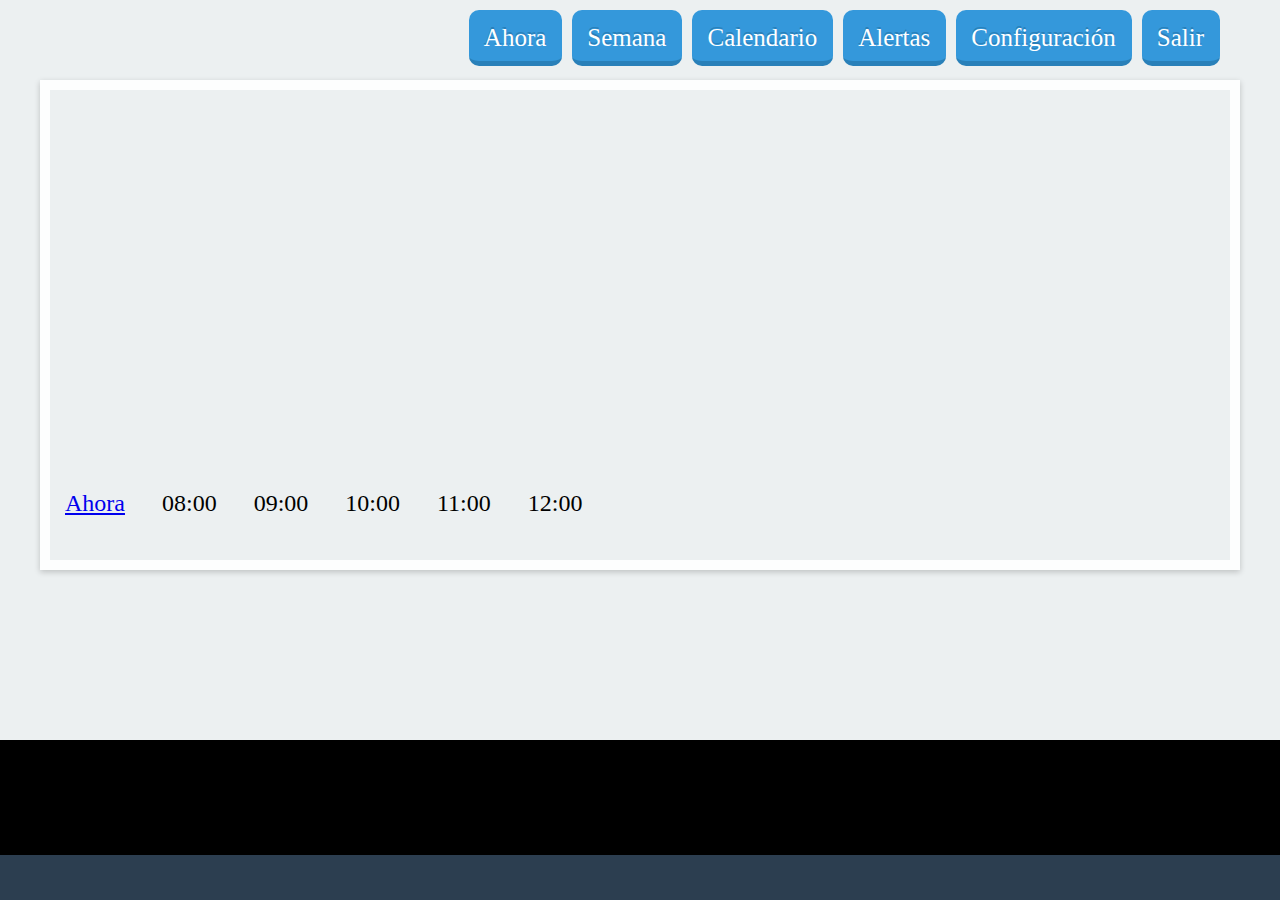
==== index.html @ 86db6614 "HTML Actividad" ====
<!DOCTYPE html>
<html>
	<head>
		<meta http-equiv="Content-Type" content="text/html; charset=utf-8">
		<title>Ejercicio1</title>

		<!-- TODO : Common API -->
		<script type="text/javascript" language="javascript" src="$MANAGER_WIDGET/Common/API/Widget.js"></script>
		<script type="text/javascript" language="javascript" src="$MANAGER_WIDGET/Common/API/TVKeyValue.js"></script>

		<!-- TODO : Javascript code -->
		<script language="javascript" type="text/javascript" src="app/javascript/Main.js"></script>
		<script language="javascript" type="text/javascript" src="app/javascript/userList.js"></script>
		<script language="javascript" type="text/javascript" src="app/javascript/importedJSON.js"></script>

		<!-- TODO : Style sheets code -->
		<link rel="stylesheet" href="app/stylesheets/Main.css" type="text/css">

		<!-- TODO: Plugins -->

	</head>

	<body onload="Main.onLoad();" onunload="Main.onUnload();" >

		<!-- Dummy anchor as focus for key events -->
		<a href="javascript:void(0);" id="anchor" onkeydown="Main.keyDown();"></a>

		<!-- TODO: your code here -->
		
		<div id="header">
			<div id="nav">
				<ul>
					<li class="boton animate">Ahora</li>
					<li class="boton animate">Semana</li>
					<li class="boton animate">Calendario</li>
					<li class="boton animate">Alertas</li>
					<li class="boton animate">Configuración</li>
					<li class="boton animate">Salir</li>
				</ul> 
			</div>
			
			<div id="perfil"></div>
			
		</div>
		
		<div id="content">
		
			<div id="info">
				<div id="tituloActividad"></div>
				<div id="iconoActividad"></div>
				<div id="descripcionActividad"></div>
				<div id="horaActividad"></div>			
			</div>
				
			<div id="hours">
				<ul>
					<li><a href="#">Ahora<i class="mañana"></i></a></li>
					<li>08:00</li>
					<li>09:00</li>
					<li>10:00</li>
					<li>11:00</li>
					<li>12:00</li>
				</ul> 
			</div>
			
		</div>
			
		
		<div id="advertisement"></div>
		<div id="footer"></div>

		<object id="pluginNnavi" classid="clsid:SAMSUNG-INFOLINK-NNAVI"></object>
		<object id="pluginAudio" classid="clsid:SAMSUNG-INFOLINK-AUDIO"></object>
	</body>
</html>
---- app/stylesheets/Main.css ----
* {
	padding: 0;
	margin: 0;
	border: 0;
}

/* Layout */
body {
	width: 1280px;
	height: 720px;
	background-color: #ECF0F1;
	font-size: 24px;
}

#header {
	width: 1280px;
	height: 80px;
	/*background-color: #6DACEA;
    background-image: linear-gradient(#8ED0FA, #4E95DC);
    border: 1px solid #3178C0;
    color: #0C4FA3;
    text-shadow: 0 1px rgba(255, 255, 255, 0.2);*/
	
}

#nav {
	float:right;
	height: 80px;
	margin: 10px 50px 0 0;
}

#nav ul {
list-style-type: none;
/*margin: 0px;
padding: 0px;
border-left-width: 1px;
border-left-style: solid;
border-left-color: #3178C0;*/
}

#nav ul li, #hours ul li {
    
    display: inline;
    text-align: center;
	padding: 14px 16px 9px 15px;
	/*border-right-width: 1px;
	border-right-style: solid;
	border-right-color: #3178C0;
	font-weight: bold;*/
}

.boton {
    position: relative;
	padding: 10px 40px;
  	margin: 0px 10px 10px 0px;
  	float: left;
	border-radius: 10px;
	font-family: 'Pacifico', cursive;
	font-size: 25px;
	color: #FFF;
	text-decoration: none;
	position: relative;
	background-color: #3498DB;
	border-bottom: 5px solid #2980B9;
	text-shadow: 0px -2px #2980B9;
}

.boton:hover {
	background-color: #FBB160;
	border-bottom: 5px solid #FFA544;
	text-shadow: 0px -2px #FFA544;
}

.boton:ACTIVE {
    top: 5px;
    border-bottom: 0px solid;
}

.animate
{
	transition: all 0.1s;
	-webkit-transition: all 0.1s;
}

#perfil{
	background: url("../../Imagenes/shadow.png") no-repeat scroll center top rgba(0, 0, 0, 0);
	display:block;
	float:right;
	height: 80px;
	with: 80px;	
}

#content {
	width: 1180px;
	height: 470px;
	border: 10px solid rgba(255, 255, 255, 0.9);
    box-shadow: 0 2px 6px rgba(0, 0, 0, 0.2);
    margin: 0px auto;
    position: relative;
   
}

#info {
	width: 1180px;
	height: 400px;
	
	

}

#hours {
	background-color: 56D0F0;
	width: 1180px;
	height: 90px;
	float: left;
	display: block;

}

.mañana {
	background: url("../../Imagenes/Mag1cwind0w-O-Sunny-Day-Osd-sun.ico") no-repeat scroll center top;
	
}

#advertisement {
	width: 1280px;
	height: 115px;
	bottom:45px;
	position: absolute;
	background-color: #000;
}

#footer {
	bottom:0;
	position: absolute;
	width: 1280px;
	height: 45px;
	background-color: #2C3E50;
}
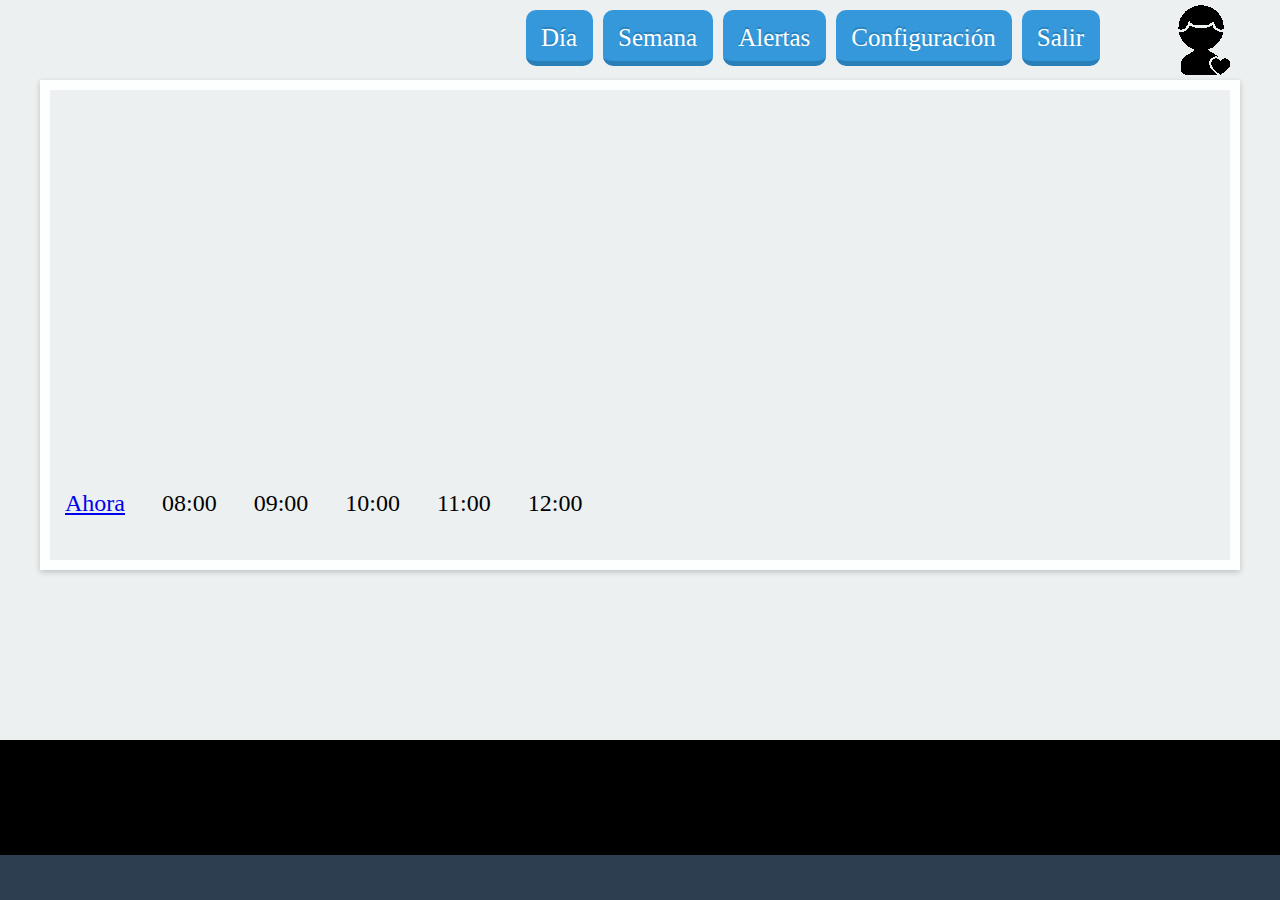
==== commit 5d227e3b: "CSS Actividad" ====
--- a/index.html
+++ b/index.html
@@ -28,18 +28,20 @@
 		<!-- TODO: your code here -->
 		
 		<div id="header">
+			
+			<div id="perfil"></div>
+			
 			<div id="nav">
 				<ul>
-					<li class="boton animate">Ahora</li>
+					<li class="boton animate">Día</li>
 					<li class="boton animate">Semana</li>
-					<li class="boton animate">Calendario</li>
 					<li class="boton animate">Alertas</li>
 					<li class="boton animate">Configuración</li>
 					<li class="boton animate">Salir</li>
 				</ul> 
 			</div>
 			
-			<div id="perfil"></div>
+			
 			
 		</div>
 		
--- a/app/stylesheets/Main.css
+++ b/app/stylesheets/Main.css
@@ -83,11 +83,12 @@
 }
 
 #perfil{
-	background: url("../../Imagenes/shadow.png") no-repeat scroll center top rgba(0, 0, 0, 0);
+	background: url("../../Imagenes/perfil.png") no-repeat scroll center top rgba(0, 0, 0, 0);
 	display:block;
 	float:right;
 	height: 80px;
-	with: 80px;	
+	width: 80px;	
+	margin-right: 40px;
 }
 
 #content {
@@ -103,8 +104,35 @@
 #info {
 	width: 1180px;
 	height: 400px;
-	
-	
+
+}
+
+#tituloActividad {
+	width: 590px;
+	height: 50px;	
+	float: left;
+
+}
+
+#iconoActividad {
+	width: 590px;
+	height: 260px;	
+	float: left;
+	clear: both;
+
+}
+
+#descripcionActividad {
+	width: 590px;
+	height: 200px;	
+	float: right;
+
+}
+
+#horaActividad {
+	width: 590px;
+	height: 110px;	
+	float: right;
 
 }
 
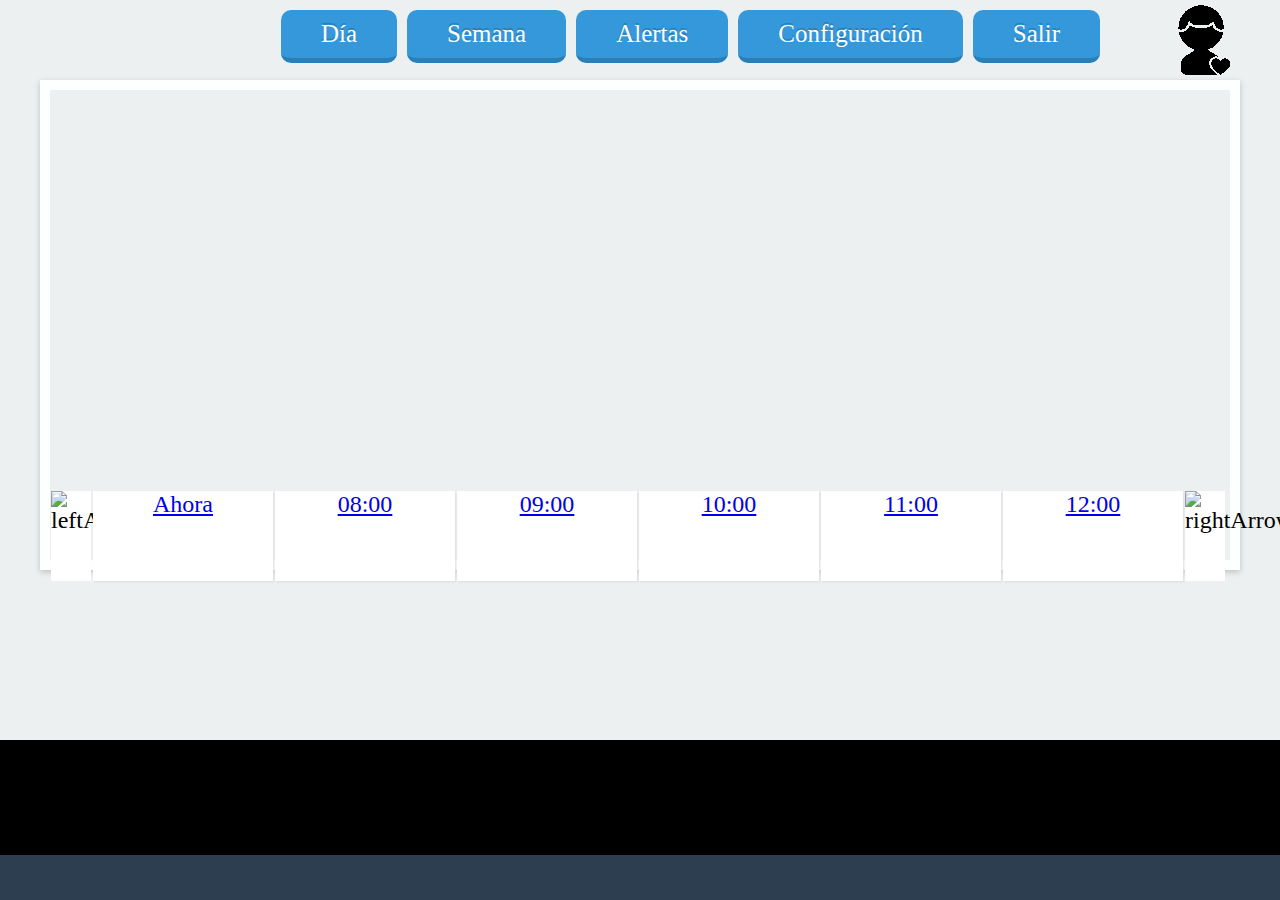
==== commit d6ffd50b: "menú inferior" ====
--- a/index.html
+++ b/index.html
@@ -56,12 +56,14 @@
 				
 			<div id="hours">
 				<ul>
+					<li id="leftArrow" class="arrows"><img src="" alt="leftArrow"/></li>
 					<li><a href="#">Ahora<i class="mañana"></i></a></li>
-					<li>08:00</li>
-					<li>09:00</li>
-					<li>10:00</li>
-					<li>11:00</li>
-					<li>12:00</li>
+					<li><a href="#">08:00</a></li>
+					<li><a href="#">09:00</a></li>
+					<li><a href="#">10:00</a></li>
+					<li><a href="#">11:00</a></li>
+					<li><a href="#">12:00</a></li>
+					<li id="rightArrow" class="arrows"><img src="images/movie_btn_icon_stop_n.png" alt="rightArrow"/></li>
 				</ul> 
 			</div>
 			
--- a/app/stylesheets/Main.css
+++ b/app/stylesheets/Main.css
@@ -42,8 +42,8 @@
     
     display: inline;
     text-align: center;
-	padding: 14px 16px 9px 15px;
-	/*border-right-width: 1px;
+	/*padding: 14px 16px 9px 15px;
+	border-right-width: 1px;
 	border-right-style: solid;
 	border-right-color: #3178C0;
 	font-weight: bold;*/
@@ -145,8 +145,31 @@
 
 }
 
-.mañana {
-	background: url("../../Imagenes/Mag1cwind0w-O-Sunny-Day-Osd-sun.ico") no-repeat scroll center top;
+#hours li{
+	background-color: #FFF;
+	width: 180px;
+	height: 90px;
+	float: left;
+	margin:1px;
+
+}
+
+#hours li a{
+	box-shadow: 1px 1px 2px #DDDDDD;
+    display: block;
+    height: 100%;
+    overflow: hidden;
+    position: relative;
+    text-align: center;
+    width: 100%;
+}
+
+#hours .arrows {
+	background-color: #FFF;
+	width: 40px;
+	height: 90px;
+	float: left;
+	margin:1px;
 	
 }
 
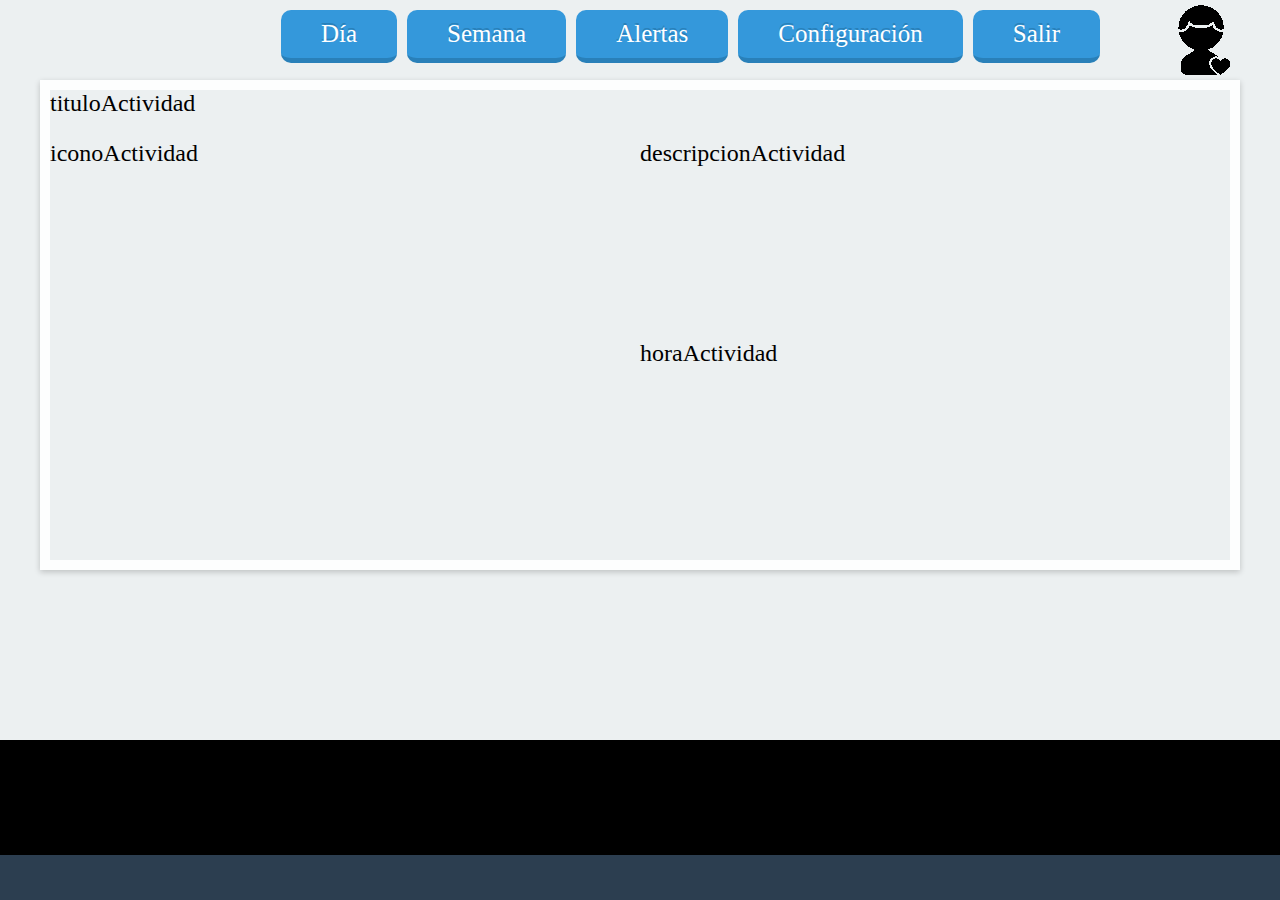
==== commit e861e835: "primera pantalla (Dia)" ====
--- a/index.html
+++ b/index.html
@@ -48,24 +48,13 @@
 		<div id="content">
 		
 			<div id="info">
-				<div id="tituloActividad"></div>
-				<div id="iconoActividad"></div>
-				<div id="descripcionActividad"></div>
-				<div id="horaActividad"></div>			
+				<div id="tituloActividad">tituloActividad</div>
+				<div id="iconoActividad">iconoActividad</div>
+				<div id="descripcionActividad">descripcionActividad</div>
+				<div id="horaActividad">horaActividad</div>			
 			</div>
 				
-			<div id="hours">
-				<ul>
-					<li id="leftArrow" class="arrows"><img src="" alt="leftArrow"/></li>
-					<li><a href="#">Ahora<i class="mañana"></i></a></li>
-					<li><a href="#">08:00</a></li>
-					<li><a href="#">09:00</a></li>
-					<li><a href="#">10:00</a></li>
-					<li><a href="#">11:00</a></li>
-					<li><a href="#">12:00</a></li>
-					<li id="rightArrow" class="arrows"><img src="images/movie_btn_icon_stop_n.png" alt="rightArrow"/></li>
-				</ul> 
-			</div>
+			<div id="hours"></div>
 			
 		</div>
 			
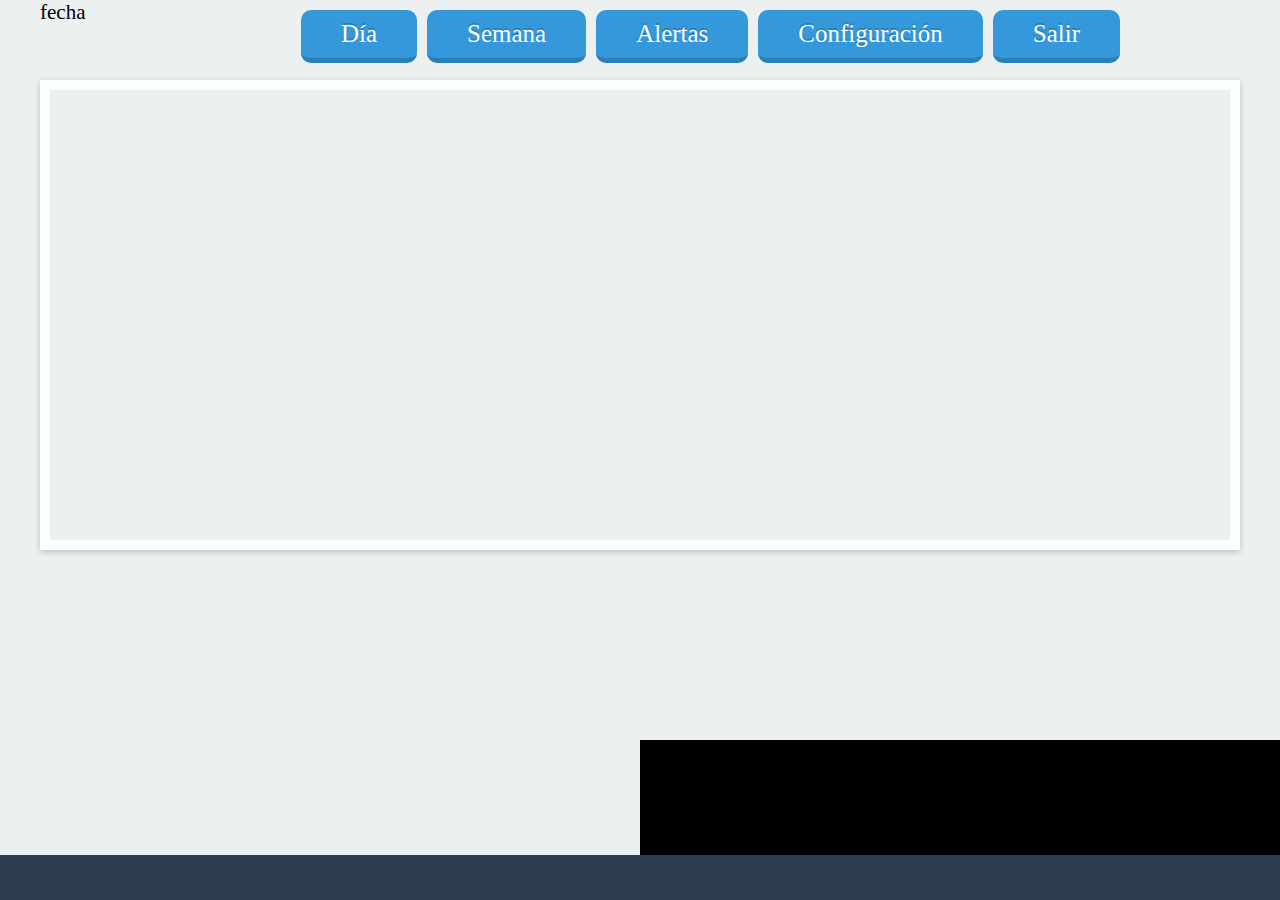
==== commit ce6c9614: "Poniendo cada cosa en su sitio" ====
--- a/index.html
+++ b/index.html
@@ -1,68 +1,68 @@
 <!DOCTYPE html>
 <html>
-	<head>
-		<meta http-equiv="Content-Type" content="text/html; charset=utf-8">
-		<title>Ejercicio1</title>
+<head>
+<meta http-equiv="Content-Type" content="text/html; charset=utf-8">
+<title>Ejercicio1</title>
 
-		<!-- TODO : Common API -->
-		<script type="text/javascript" language="javascript" src="$MANAGER_WIDGET/Common/API/Widget.js"></script>
-		<script type="text/javascript" language="javascript" src="$MANAGER_WIDGET/Common/API/TVKeyValue.js"></script>
+<!-- TODO : Common API -->
+<script type="text/javascript" language="javascript"
+	src="$MANAGER_WIDGET/Common/API/Widget.js"></script>
+<script type="text/javascript" language="javascript"
+	src="$MANAGER_WIDGET/Common/API/TVKeyValue.js"></script>
 
-		<!-- TODO : Javascript code -->
-		<script language="javascript" type="text/javascript" src="app/javascript/Main.js"></script>
-		<script language="javascript" type="text/javascript" src="app/javascript/userList.js"></script>
-		<script language="javascript" type="text/javascript" src="app/javascript/importedJSON.js"></script>
+<!-- TODO : Javascript code -->
+<script language="javascript" type="text/javascript"
+	src="app/javascript/Main.js"></script>
+<script language="javascript" type="text/javascript"
+	src="app/javascript/userList.js"></script>
+<script language="javascript" type="text/javascript"
+	src="app/javascript/importedJSON.js"></script>
 
-		<!-- TODO : Style sheets code -->
-		<link rel="stylesheet" href="app/stylesheets/Main.css" type="text/css">
+<!-- TODO : Style sheets code -->
+<link rel="stylesheet" href="app/stylesheets/Main.css" type="text/css">
 
-		<!-- TODO: Plugins -->
+<!-- TODO: Plugins -->
 
-	</head>
+</head>
 
-	<body onload="Main.onLoad();" onunload="Main.onUnload();" >
+<body onload="Main.onLoad();" onunload="Main.onUnload();">
 
-		<!-- Dummy anchor as focus for key events -->
-		<a href="javascript:void(0);" id="anchor" onkeydown="Main.keyDown();"></a>
+	<!-- Dummy anchor as focus for key events -->
+	<a href="javascript:void(0);" id="anchor" onkeydown="Main.keyDown();"></a>
 
-		<!-- TODO: your code here -->
-		
-		<div id="header">
-			
-			<div id="perfil"></div>
-			
-			<div id="nav">
-				<ul>
-					<li class="boton animate">Día</li>
-					<li class="boton animate">Semana</li>
-					<li class="boton animate">Alertas</li>
-					<li class="boton animate">Configuración</li>
-					<li class="boton animate">Salir</li>
-				</ul> 
-			</div>
-			
-			
-			
+	<!-- TODO: your code here -->
+
+	<div id="header">
+
+		<div id="perfil"></div>
+
+		<div id="nav">
+			<ul>
+				<li class="boton animate">Día</li>
+				<li class="boton animate">Semana</li>
+				<li class="boton animate">Alertas</li>
+				<li class="boton animate">Configuración</li>
+				<li class="boton animate">Salir</li>
+			</ul>
 		</div>
-		
-		<div id="content">
-		
-			<div id="info">
-				<div id="tituloActividad">tituloActividad</div>
-				<div id="iconoActividad">iconoActividad</div>
-				<div id="descripcionActividad">descripcionActividad</div>
-				<div id="horaActividad">horaActividad</div>			
-			</div>
-				
-			<div id="hours"></div>
-			
-		</div>
-			
-		
-		<div id="advertisement"></div>
-		<div id="footer"></div>
 
-		<object id="pluginNnavi" classid="clsid:SAMSUNG-INFOLINK-NNAVI"></object>
-		<object id="pluginAudio" classid="clsid:SAMSUNG-INFOLINK-AUDIO"></object>
-	</body>
+		<div id="fecha">fecha</div>
+
+	</div>
+
+	<div id="content">
+
+		<div id="info"></div>
+
+		<div id="hours"></div>
+
+	</div>
+
+
+	<div id="advertisement"></div>
+	<div id="footer"></div>
+
+	<object id="pluginNnavi" classid="clsid:SAMSUNG-INFOLINK-NNAVI"></object>
+	<object id="pluginAudio" classid="clsid:SAMSUNG-INFOLINK-AUDIO"></object>
+</body>
 </html>--- a/app/stylesheets/Main.css
+++ b/app/stylesheets/Main.css
@@ -9,7 +9,7 @@
 	width: 1280px;
 	height: 720px;
 	background-color: #ECF0F1;
-	font-size: 24px;
+	font-size: 21px;
 }
 
 #header {
@@ -26,7 +26,7 @@
 #nav {
 	float:right;
 	height: 80px;
-	margin: 10px 50px 0 0;
+	margin: 10px 30px 0 0;
 }
 
 #nav ul {
@@ -83,7 +83,7 @@
 }
 
 #perfil{
-	background: url("../../Imagenes/perfil.png") no-repeat scroll center top rgba(0, 0, 0, 0);
+	/*background: url("../../Imagenes/perfil.png") no-repeat scroll center top rgba(0, 0, 0, 0);*/
 	display:block;
 	float:right;
 	height: 80px;
@@ -91,9 +91,26 @@
 	margin-right: 40px;
 }
 
+.image-perfil {
+	width: 50px;
+	height: 50px;
+	margin-top: 6px;
+}
+
+#name {
+	height: 20px;
+    width: 100%;
+}
+
+#fecha {
+	width: 200px;
+	height: 80px;
+	margin-left: 40px;
+}
+
 #content {
 	width: 1180px;
-	height: 470px;
+	height: 450px;
 	border: 10px solid rgba(255, 255, 255, 0.9);
     box-shadow: 0 2px 6px rgba(0, 0, 0, 0.2);
     margin: 0px auto;
@@ -103,7 +120,7 @@
 
 #info {
 	width: 1180px;
-	height: 400px;
+	height: 360px;
 
 }
 
@@ -146,12 +163,25 @@
 }
 
 #hours li{
-	background-color: #FFF;
-	width: 180px;
+	background-color: #3498DB;
+	width: 154px;
 	height: 90px;
 	float: left;
 	margin:1px;
 
+}
+
+#hours li:hover {
+    background-color: #FFF;
+    transform: scale(1.1);
+    z-index: 999;
+    border: 2px solid #FBB160;
+    box-shadow: 0 0 5px #FBB160;
+}
+
+#hours li:focus {
+    border: 2px solid #FBB160;
+    box-shadow: 0 0 5px #FBB160;
 }
 
 #hours li a{
@@ -165,7 +195,7 @@
 }
 
 #hours .arrows {
-	background-color: #FFF;
+	background-color: #3498DB;
 	width: 40px;
 	height: 90px;
 	float: left;
@@ -173,10 +203,53 @@
 	
 }
 
+#hours a.hour_next, #hours a.hour_prev {
+    background-image: url("../../Imagenes/arrows.png");
+    display: block;
+    height: 67px;
+    margin-top: -16px;
+    position: absolute;
+    bottom: 10px;
+    width: 32px;
+    z-index: 60;
+}
+
+#hours a.hour_next {
+    background-position: 0 0;
+    right: -7px;
+}
+#hours a.hour_prev {
+    background-position: 0 100%;
+    left: -7px;
+}
+#hours a.hour_next:hover {
+    background-position: 100% 0;
+}
+#hours a.hour_prev:hover {
+    background-position: 100% 100%;
+}
+
+.hour-icon {
+    background-color: rgba(0, 0, 0, 0);
+    background-position: left top;
+    background-repeat: no-repeat;
+    height: 50px;
+    left: 50px;
+    position: absolute;
+    top: 30px;
+    width: 80px;
+}
+
+.hour-icon-mañana {
+    background-image: url("../../Imagenes/amanecer.png");
+    background-size: 60px auto;
+}
+
 #advertisement {
-	width: 1280px;
+	width: 640px;
 	height: 115px;
 	bottom:45px;
+	right:0;
 	position: absolute;
 	background-color: #000;
 }
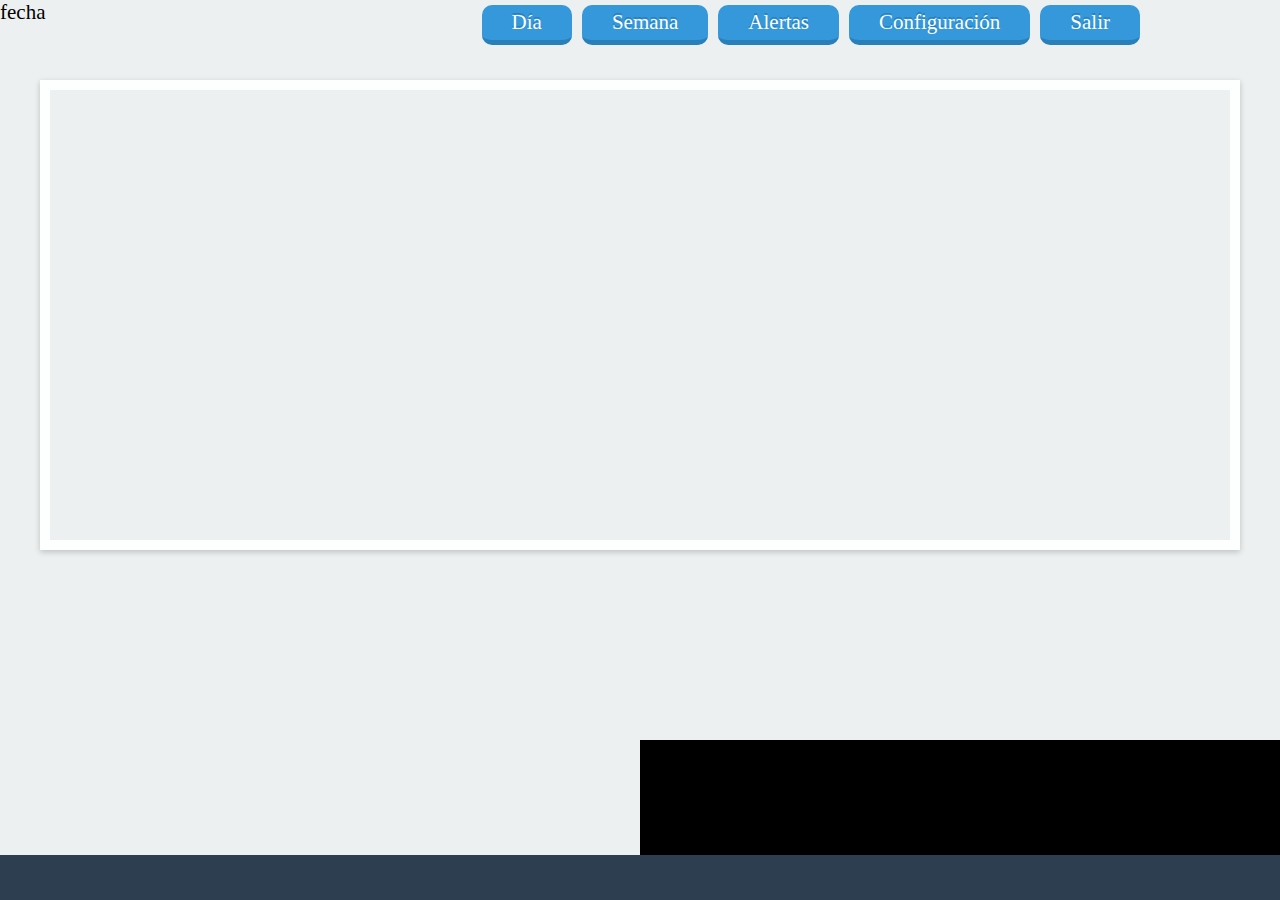
==== commit c76cc364: "Entrega de la semana pasada" ====
--- a/index.html
+++ b/index.html
@@ -32,37 +32,41 @@
 
 	<!-- TODO: your code here -->
 
-	<div id="header">
+	<div id="allContent">
 
-		<div id="perfil"></div>
+		<div id="header">
 
-		<div id="nav">
-			<ul>
-				<li class="boton animate">Día</li>
-				<li class="boton animate">Semana</li>
-				<li class="boton animate">Alertas</li>
-				<li class="boton animate">Configuración</li>
-				<li class="boton animate">Salir</li>
-			</ul>
+			<div id="perfil"></div>
+
+			<div id="nav">
+				<ul>
+					<li class="boton animate">Día</li>
+					<li class="boton animate">Semana</li>
+					<li class="boton animate">Alertas</li>
+					<li class="boton animate">Configuración</li>
+					<li class="boton animate">Salir</li>
+				</ul>
+			</div>
+
+			<div id="fecha">fecha</div>
+
 		</div>
 
-		<div id="fecha">fecha</div>
+		<div id="content">
 
-	</div>
+			<div id="info"></div>
 
-	<div id="content">
+			<div id="hours"></div>
 
-		<div id="info"></div>
-
-		<div id="hours"></div>
-
-	</div>
+		</div>
 
 
-	<div id="advertisement"></div>
-	<div id="footer"></div>
-
+		<div id="advertisement"></div>
+		<div id="footer"></div>
+	</div>
 	<object id="pluginNnavi" classid="clsid:SAMSUNG-INFOLINK-NNAVI"></object>
 	<object id="pluginAudio" classid="clsid:SAMSUNG-INFOLINK-AUDIO"></object>
+
+
 </body>
 </html>--- a/app/stylesheets/Main.css
+++ b/app/stylesheets/Main.css
@@ -10,6 +10,7 @@
 	height: 720px;
 	background-color: #ECF0F1;
 	font-size: 21px;
+	font-family: 'Pacifico', cursive;
 }
 
 #header {
@@ -26,7 +27,7 @@
 #nav {
 	float:right;
 	height: 80px;
-	margin: 10px 30px 0 0;
+	margin: 5px 10px 0 0;
 }
 
 #nav ul {
@@ -38,7 +39,7 @@
 border-left-color: #3178C0;*/
 }
 
-#nav ul li, #hours ul li {
+#nav ul li, #hours ul li, #week ul li {
     
     display: inline;
     text-align: center;
@@ -51,12 +52,12 @@
 
 .boton {
     position: relative;
-	padding: 10px 40px;
+	padding: 5px 30px;
   	margin: 0px 10px 10px 0px;
   	float: left;
 	border-radius: 10px;
 	font-family: 'Pacifico', cursive;
-	font-size: 25px;
+	/*font-size: 25px;*/
 	color: #FFF;
 	text-decoration: none;
 	position: relative;
@@ -65,6 +66,14 @@
 	text-shadow: 0px -2px #2980B9;
 }
 
+.boton:before {
+    display: block;
+    height: 22px;
+    line-height: 0;
+    margin: 0 auto 6px;
+    width: 32px;
+}
+
 .boton:hover {
 	background-color: #FBB160;
 	border-bottom: 5px solid #FFA544;
@@ -81,6 +90,43 @@
 	transition: all 0.1s;
 	-webkit-transition: all 0.1s;
 }
+
+.sti-icon {
+    background-color: rgba(0, 0, 0, 0);
+    background-position: left top;
+    background-repeat: no-repeat;
+    height: 32px;
+    left: 10px;
+    position: absolute;
+    top: 8px;
+    width: 32px;
+}
+
+#botonExit:before {
+    content: url("../../Imagenes/leftturnarrow32_w.png");
+}
+
+#botonAlerts:before {
+    content: url("../../Imagenes/warning_32_w.png");
+}
+
+#botonDay:before {
+    content: url("../../Imagenes/clock_32_w.png");
+}
+
+#botonSettings:before {
+    content: url("../../Imagenes/gear32_w.png");
+}
+
+#botonGames:before {
+    content: url("../../Imagenes/addons32_w.png");
+}
+
+#botonWeek:before {
+    content: url("../../Imagenes/calendar_32_w.png");
+}
+
+
 
 #perfil{
 	/*background: url("../../Imagenes/perfil.png") no-repeat scroll center top rgba(0, 0, 0, 0);*/
@@ -100,12 +146,14 @@
 #name {
 	height: 20px;
     width: 100%;
-}
-
-#fecha {
-	width: 200px;
-	height: 80px;
+    margin-top: -10px;
+}
+
+#fechaActual, #horaActual {
+	width: 275px;
+	height: 35px;
 	margin-left: 40px;
+	padding-top:8px;
 }
 
 #content {
@@ -128,14 +176,28 @@
 	width: 590px;
 	height: 50px;	
 	float: left;
-
+	border-radius: 10px;
+	font-family: 'Pacifico', cursive;
+	/*font-size: 25px;*/
+	color: #FFF;
+	position: relative;
+	background-color: #3498DB;
+	margin:10px;
+
+}
+
+#tituloActividad h1 {
+	padding: 5px 15px;
+	font-size: 30px;
 }
 
 #iconoActividad {
-	width: 590px;
-	height: 260px;	
+	width: 540px;
+	height: 250px;	
 	float: left;
 	clear: both;
+	/*background-color: #79C6CD;*/
+	padding:25px;
 
 }
 
@@ -143,6 +205,7 @@
 	width: 590px;
 	height: 200px;	
 	float: right;
+	background-color: #F3D573;
 
 }
 
@@ -150,10 +213,11 @@
 	width: 590px;
 	height: 110px;	
 	float: right;
-
-}
-
-#hours {
+	background-color:#74A547;
+
+}
+
+#hours, #week {
 	background-color: 56D0F0;
 	width: 1180px;
 	height: 90px;
@@ -162,7 +226,7 @@
 
 }
 
-#hours li{
+#hours li, #week li{
 	background-color: #3498DB;
 	width: 154px;
 	height: 90px;
@@ -171,20 +235,21 @@
 
 }
 
-#hours li:hover {
+#hours li:hover, #week li:hover {
     background-color: #FFF;
-    transform: scale(1.1);
+    transform: scale(1.2);
+    -webkit-transform: scale(1.2);
     z-index: 999;
     border: 2px solid #FBB160;
     box-shadow: 0 0 5px #FBB160;
 }
 
-#hours li:focus {
+#hours li:focus, #week li:focus {
     border: 2px solid #FBB160;
     box-shadow: 0 0 5px #FBB160;
 }
 
-#hours li a{
+#hours li a, #week li a{
 	box-shadow: 1px 1px 2px #DDDDDD;
     display: block;
     height: 100%;
@@ -192,9 +257,18 @@
     position: relative;
     text-align: center;
     width: 100%;
-}
-
-#hours .arrows {
+    color: #FFF;
+	text-decoration: none;
+	text-shadow: 0px -2px #2980B9;
+	font-family: 'Pacifico', cursive;
+	font-size: 23px;
+}
+
+#hours li a:HOVER, #week li a:HOVER{
+    color: #3498DB;
+}
+
+#hours .arrows, #week .arrows {
 	background-color: #3498DB;
 	width: 40px;
 	height: 90px;
@@ -203,7 +277,7 @@
 	
 }
 
-#hours a.hour_next, #hours a.hour_prev {
+#hours a.hour_next, #hours a.hour_prev, #week a.day_next, #week a.day_prev {
     background-image: url("../../Imagenes/arrows.png");
     display: block;
     height: 67px;
@@ -214,18 +288,18 @@
     z-index: 60;
 }
 
-#hours a.hour_next {
+#hours a.hour_next, #week a.day_next {
     background-position: 0 0;
     right: -7px;
 }
-#hours a.hour_prev {
+#hours a.hour_prev, #week a.day_prev {
     background-position: 0 100%;
     left: -7px;
 }
-#hours a.hour_next:hover {
+#hours a.hour_next:hover, #week a.day_next:hover {
     background-position: 100% 0;
 }
-#hours a.hour_prev:hover {
+#hours a.hour_prev:hover, #week a.day_prev:hover {
     background-position: 100% 100%;
 }
 
@@ -238,10 +312,21 @@
     position: absolute;
     top: 30px;
     width: 80px;
+    display:block;
 }
 
 .hour-icon-mañana {
     background-image: url("../../Imagenes/amanecer.png");
+    background-size: 60px auto;
+}
+
+.hour-icon-tarde {
+    background-image: url("../../Imagenes/atardecer.png");
+    background-size: 60px auto;
+}
+
+.hour-icon-noche {
+    background-image: url("../../Imagenes/noche.png");
     background-size: 60px auto;
 }
 
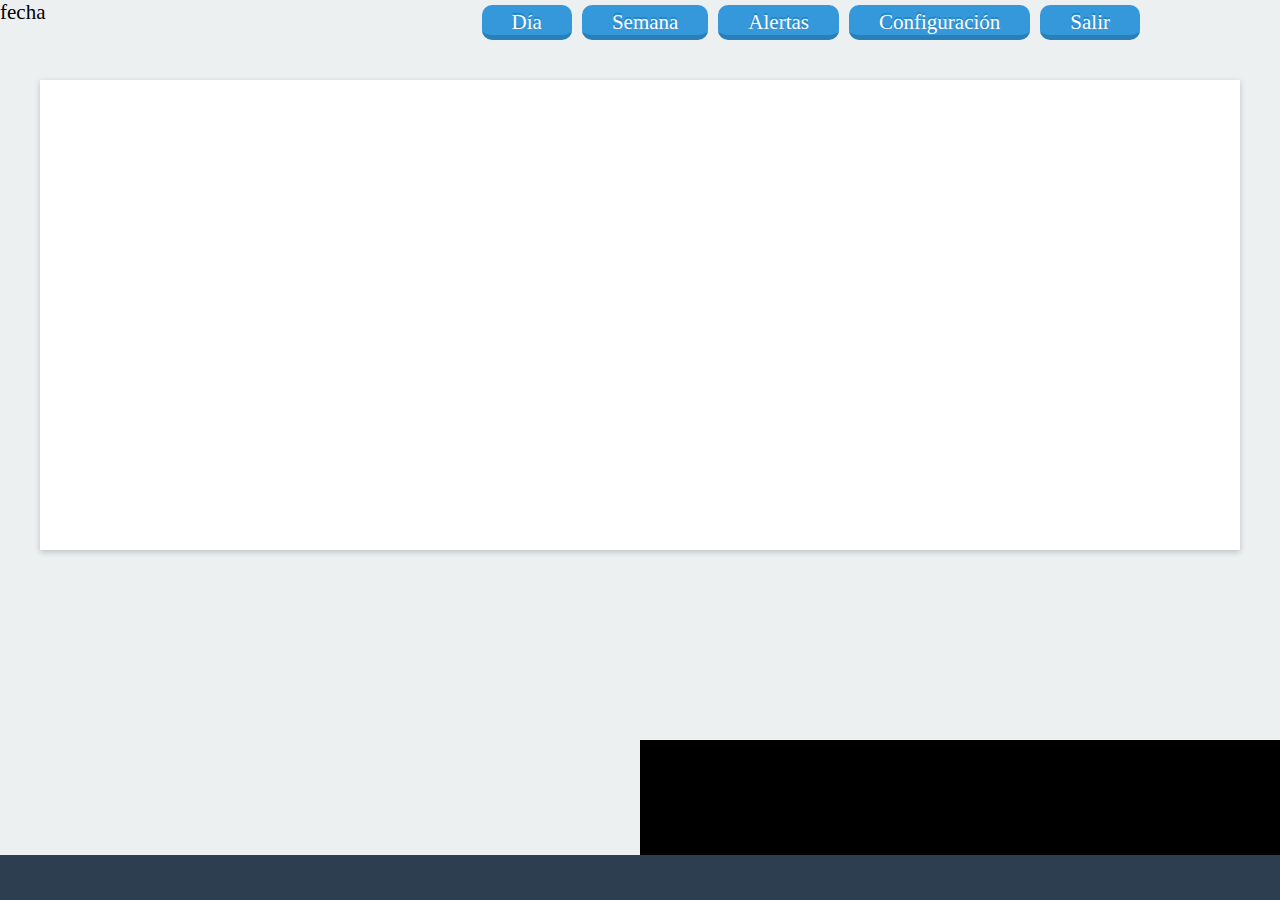
==== commit c0c63b1c: "Commit Segunda Demo" ====
--- a/index.html
+++ b/index.html
@@ -17,7 +17,10 @@
 	src="app/javascript/userList.js"></script>
 <script language="javascript" type="text/javascript"
 	src="app/javascript/importedJSON.js"></script>
-
+<script language="javascript" type="text/javascript"
+	src="app/javascript/miLog.js"></script>
+		<script language="javascript" type="text/javascript" src="app/javascript/json2.js"></script>
+		
 <!-- TODO : Style sheets code -->
 <link rel="stylesheet" href="app/stylesheets/Main.css" type="text/css">
 
--- a/app/stylesheets/Main.css
+++ b/app/stylesheets/Main.css
@@ -52,7 +52,7 @@
 
 .boton {
     position: relative;
-	padding: 5px 30px;
+	padding: 5px 30px 0;
   	margin: 0px 10px 10px 0px;
   	float: left;
 	border-radius: 10px;
@@ -68,7 +68,7 @@
 
 .boton:before {
     display: block;
-    height: 22px;
+    height: 27px;
     line-height: 0;
     margin: 0 auto 6px;
     width: 32px;
@@ -163,6 +163,7 @@
     box-shadow: 0 2px 6px rgba(0, 0, 0, 0.2);
     margin: 0px auto;
     position: relative;
+    background-color: #fff;
    
 }
 
@@ -172,8 +173,8 @@
 
 }
 
-#tituloActividad {
-	width: 590px;
+#tituloActividad, #diaSemana {
+	/*width: 590px;*/
 	height: 50px;	
 	float: left;
 	border-radius: 10px;
@@ -181,39 +182,46 @@
 	/*font-size: 25px;*/
 	color: #FFF;
 	position: relative;
-	background-color: #3498DB;
+	background-color: #FBB160;
+	text-shadow: 0px -2px #FFA544;
 	margin:10px;
 
 }
 
-#tituloActividad h1 {
+#tituloActividad h1, #diaSemana h1 {
 	padding: 5px 15px;
 	font-size: 30px;
 }
 
 #iconoActividad {
 	width: 540px;
-	height: 250px;	
+	height: 240px;	
 	float: left;
 	clear: both;
 	/*background-color: #79C6CD;*/
 	padding:25px;
-
+	text-align:center;
+
+}
+
+#iconoActividad img {
+	max-width: 540px;
+	max-height: 240px;	
 }
 
 #descripcionActividad {
 	width: 590px;
-	height: 200px;	
+	height: 150px;	
 	float: right;
-	background-color: #F3D573;
+	/*background-color: #F3D573;*/
 
 }
 
 #horaActividad {
 	width: 590px;
-	height: 110px;	
+	height: 140px;	
 	float: right;
-	background-color:#74A547;
+	/*background-color:#74A547;*/
 
 }
 
@@ -268,6 +276,13 @@
     color: #3498DB;
 }
 
+#hours li.disabled {
+ 	box-shadow: none;
+    cursor: not-allowed;
+    opacity: 0.65;
+    pointer-events: none;
+}
+
 #hours .arrows, #week .arrows {
 	background-color: #3498DB;
 	width: 40px;
@@ -303,7 +318,7 @@
     background-position: 100% 100%;
 }
 
-.hour-icon {
+.hour-icon, .day-icon {
     background-color: rgba(0, 0, 0, 0);
     background-position: left top;
     background-repeat: no-repeat;
@@ -330,6 +345,41 @@
     background-size: 60px auto;
 }
 
+.day-icon-lunes {
+    background-image: url("../../Imagenes/letraL.jpg");
+    background-size: 50px auto;
+}
+
+.day-icon-martes {
+    background-image: url("../../Imagenes/letraM.jpg");
+    background-size: 50px auto;
+}
+
+.day-icon-miercoles {
+    background-image: url("../../Imagenes/letraX.jpg");
+    background-size: 50px auto;
+}
+
+.day-icon-jueves {
+    background-image: url("../../Imagenes/letraJ.jpg");
+    background-size: 50px auto;
+}
+
+.day-icon-viernes {
+    background-image: url("../../Imagenes/letraV.jpg");
+    background-size: 50px auto;
+}
+
+.day-icon-sabado {
+    background-image: url("../../Imagenes/letraS.jpg");
+    background-size: 50px auto;
+}
+
+.day-icon-domingo {
+    background-image: url("../../Imagenes/letraD.jpg");
+    background-size: 50px auto;
+}
+
 #advertisement {
 	width: 640px;
 	height: 115px;
@@ -345,4 +395,346 @@
 	width: 1280px;
 	height: 45px;
 	background-color: #2C3E50;
+}
+
+
+/*-------------------------
+	The clocks
+--------------------------*/
+
+
+#clock{
+	width:370px;
+	padding:10px;
+	margin:-30px auto;
+	position:relative;
+}
+
+#clock:after{
+	content:'';
+	position:absolute;
+	width:400px;
+	height:20px;
+	border-radius:100%;
+	left:50%;
+	margin-left:-200px;
+	bottom:2px;
+	z-index:-1;
+}
+
+
+#clock .display{
+	text-align:center;
+	padding: 40px 20px 20px;
+	border-radius:6px;
+	position:relative;
+	height: 54px;
+}
+
+
+/*-------------------------
+	Light color theme
+--------------------------*/
+
+
+#clock.light{
+	background-color:#fff;
+	color:#272e38;
+}
+
+#clock.light:after{
+	box-shadow:0 4px 10px rgba(0,0,0,0.15);
+}
+
+#clock.light .digits div span{
+	background-color:#272e38;
+	border-color:#272e38;	
+}
+
+#clock.light .digits div.dots:before,
+#clock.light .digits div.dots:after{
+	background-color:#272e38;
+}
+
+#clock.light .alarm{
+	background:url('../img/alarm_light.jpg');
+}
+
+#clock.light .display{
+	background-color:#dddddd;
+	box-shadow:0 1px 1px rgba(0,0,0,0.08) inset, 0 1px 1px #fafafa;
+}
+
+
+/*-------------------------
+	Dark color theme
+--------------------------*/
+
+
+#clock.dark{
+	background-color:#272e38;
+	color:#cacaca;
+}
+
+#clock.dark:after{
+	box-shadow:0 4px 10px rgba(0,0,0,0.3);
+}
+
+#clock.dark .digits div span{
+	background-color:#cacaca;
+	border-color:#cacaca;	
+}
+
+#clock.dark .alarm{
+	background:url('../img/alarm_dark.jpg');
+}
+
+#clock.dark .display{
+	background-color:#0f1620;
+	box-shadow:0 1px 1px rgba(0,0,0,0.08) inset, 0 1px 1px #2d3642;
+}
+
+#clock.dark .digits div.dots:before,
+#clock.dark .digits div.dots:after{
+	background-color:#cacaca;
+}
+
+
+/*-------------------------
+	The Digits
+--------------------------*/
+
+
+#clock .digits div{
+	text-align:left;
+	position:relative;
+	width: 28px;
+	height:50px;
+	display:inline-block;
+	margin:0 4px;
+}
+
+#clock .digits div span{
+	opacity:0;
+	position:absolute;
+
+	-webkit-transition:0.25s;
+	-moz-transition:0.25s;
+	transition:0.25s;
+}
+
+#clock .digits div span:before,
+#clock .digits div span:after{
+	content:'';
+	position:absolute;
+	width:0;
+	height:0;
+	border:5px solid transparent;
+}
+
+#clock .digits .d1{			height:5px;width:16px;top:0;left:6px;}
+#clock .digits .d1:before{	border-width:0 5px 5px 0;border-right-color:inherit;left:-5px;}
+#clock .digits .d1:after{	border-width:0 0 5px 5px;border-left-color:inherit;right:-5px;}
+
+#clock .digits .d2{			height:5px;width:16px;top:24px;left:6px;}
+#clock .digits .d2:before{	border-width:3px 4px 2px;border-right-color:inherit;left:-8px;}
+#clock .digits .d2:after{	border-width:3px 4px 2px;border-left-color:inherit;right:-8px;}
+
+#clock .digits .d3{			height:5px;width:16px;top:48px;left:6px;}
+#clock .digits .d3:before{	border-width:5px 5px 0 0;border-right-color:inherit;left:-5px;}
+#clock .digits .d3:after{	border-width:5px 0 0 5px;border-left-color:inherit;right:-5px;}
+
+#clock .digits .d4{			width:5px;height:14px;top:7px;left:0;}
+#clock .digits .d4:before{	border-width:0 5px 5px 0;border-bottom-color:inherit;top:-5px;}
+#clock .digits .d4:after{	border-width:0 0 5px 5px;border-left-color:inherit;bottom:-5px;}
+
+#clock .digits .d5{			width:5px;height:14px;top:7px;right:0;}
+#clock .digits .d5:before{	border-width:0 0 5px 5px;border-bottom-color:inherit;top:-5px;}
+#clock .digits .d5:after{	border-width:5px 0 0 5px;border-top-color:inherit;bottom:-5px;}
+
+#clock .digits .d6{			width:5px;height:14px;top:32px;left:0;}
+#clock .digits .d6:before{	border-width:0 5px 5px 0;border-bottom-color:inherit;top:-5px;}
+#clock .digits .d6:after{	border-width:0 0 5px 5px;border-left-color:inherit;bottom:-5px;}
+
+#clock .digits .d7{			width:5px;height:14px;top:32px;right:0;}
+#clock .digits .d7:before{	border-width:0 0 5px 5px;border-bottom-color:inherit;top:-5px;}
+#clock .digits .d7:after{	border-width:5px 0 0 5px;border-top-color:inherit;bottom:-5px;}
+
+
+/* 1 */
+
+#clock .digits div.one .d5,
+#clock .digits div.one .d7{
+	opacity:1;
+}
+
+/* 2 */
+
+#clock .digits div.two .d1,
+#clock .digits div.two .d5,
+#clock .digits div.two .d2,
+#clock .digits div.two .d6,
+#clock .digits div.two .d3{
+	opacity:1;
+}
+
+/* 3 */
+
+#clock .digits div.three .d1,
+#clock .digits div.three .d5,
+#clock .digits div.three .d2,
+#clock .digits div.three .d7,
+#clock .digits div.three .d3{
+	opacity:1;
+}
+
+/* 4 */
+
+#clock .digits div.four .d5,
+#clock .digits div.four .d2,
+#clock .digits div.four .d4,
+#clock .digits div.four .d7{
+	opacity:1;
+}
+
+/* 5 */
+
+#clock .digits div.five .d1,
+#clock .digits div.five .d2,
+#clock .digits div.five .d4,
+#clock .digits div.five .d3,
+#clock .digits div.five .d7{
+	opacity:1;
+}
+
+/* 6 */
+
+#clock .digits div.six .d1,
+#clock .digits div.six .d2,
+#clock .digits div.six .d4,
+#clock .digits div.six .d3,
+#clock .digits div.six .d6,
+#clock .digits div.six .d7{
+	opacity:1;
+}
+
+
+/* 7 */
+
+#clock .digits div.seven .d1,
+#clock .digits div.seven .d5,
+#clock .digits div.seven .d7{
+	opacity:1;
+}
+
+/* 8 */
+
+#clock .digits div.eight .d1,
+#clock .digits div.eight .d2,
+#clock .digits div.eight .d3,
+#clock .digits div.eight .d4,
+#clock .digits div.eight .d5,
+#clock .digits div.eight .d6,
+#clock .digits div.eight .d7{
+	opacity:1;
+}
+
+/* 9 */
+
+#clock .digits div.nine .d1,
+#clock .digits div.nine .d2,
+#clock .digits div.nine .d3,
+#clock .digits div.nine .d4,
+#clock .digits div.nine .d5,
+#clock .digits div.nine .d7{
+	opacity:1;
+}
+
+/* 0 */
+
+#clock .digits div.zero .d1,
+#clock .digits div.zero .d3,
+#clock .digits div.zero .d4,
+#clock .digits div.zero .d5,
+#clock .digits div.zero .d6,
+#clock .digits div.zero .d7{
+	opacity:1;
+}
+
+
+/* The dots */
+
+#clock .digits div.dots{
+	width:5px;
+}
+
+#clock .digits div.dots:before,
+#clock .digits div.dots:after{
+	width:5px;
+	height:5px;
+	content:'';
+	position:absolute;
+	left:0;
+	top:14px;
+}
+
+#clock .digits div.dots:after{
+	top:34px;
+}
+
+
+/*-------------------------
+	The Alarm
+--------------------------*/
+
+
+#clock .alarm{
+	width:16px;
+	height:16px;
+	bottom:20px;
+	background:url('../img/alarm_light.jpg');
+	position:absolute;
+	opacity:0.2;
+}
+
+#clock .alarm.active{
+	opacity:1;
+}
+
+
+/*-------------------------
+	Weekdays
+--------------------------*/
+
+
+#clock .weekdays{
+	font-size:12px;
+	position:absolute;
+	width:100%;
+	top:10px;
+	left:0;
+	text-align:center;
+}
+
+
+#clock .weekdays span{
+	opacity:0.2;
+	padding:0 10px;
+}
+
+#clock .weekdays span.active{
+	opacity:1;
+}
+
+
+/*-------------------------
+		AM/PM
+--------------------------*/
+
+
+#clock .ampm{
+	position:absolute;
+	bottom:20px;
+	right:20px;
+	font-size:12px;
 }